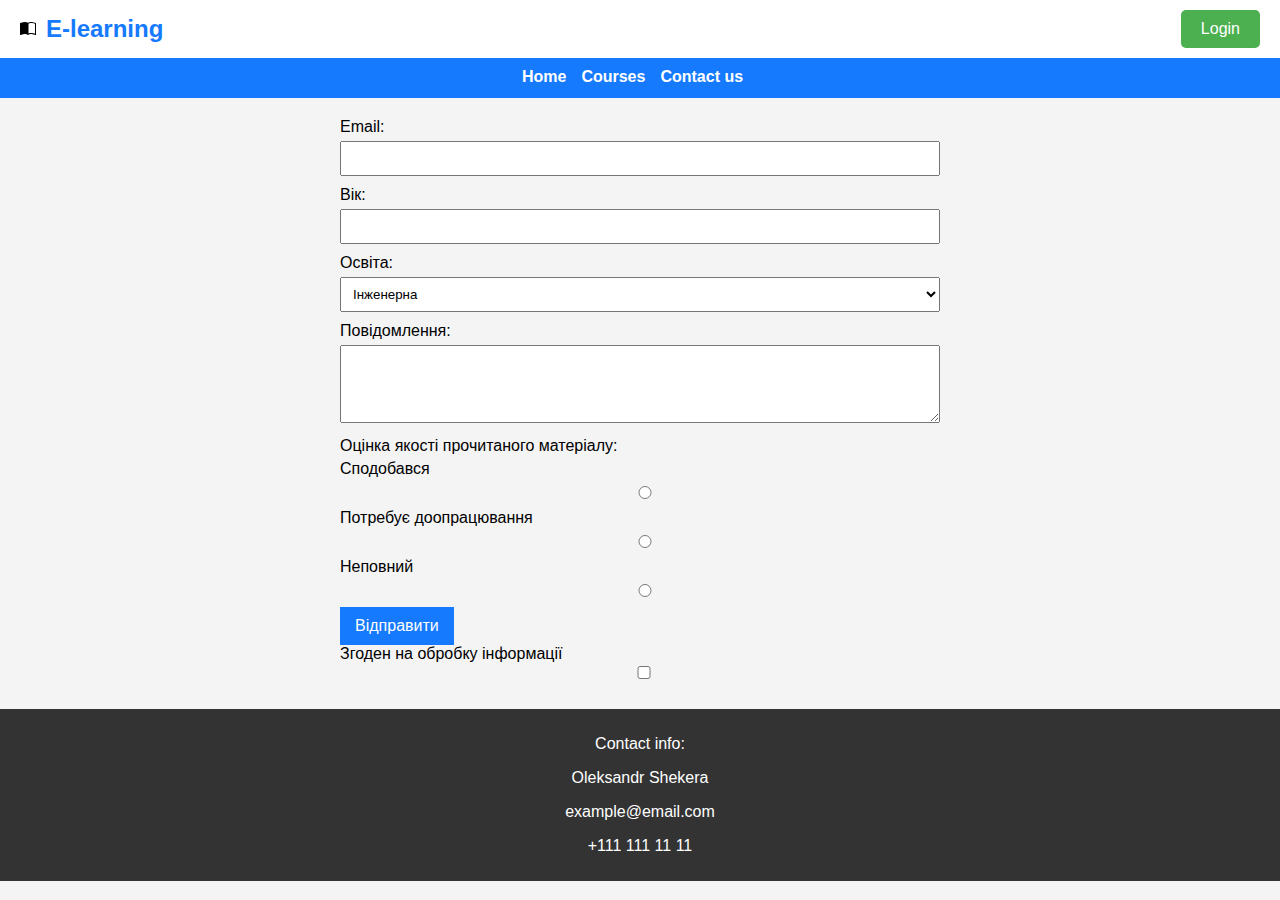
==== contact.html @ b52b73f3 "lab2" ====
<!DOCTYPE html>
<html lang="en" xmlns="http://www.w3.org/1999/html">
<head>
    <meta charset="UTF-8">
    <meta name="viewport" content="width=device-width, initial-scale=1.0">
    <style>
        body {
            font-family: Arial, sans-serif;
            margin: 0;
            padding: 0;
            background-color: #f4f4f4;
        }

        header {
            background-color: #ffffff;
            color: #157afe;
            padding: 10px;
            display: flex;
            justify-content: left;
        }

        header h2 {
            margin: 5px 0 0 10px;
        }

        header img {
            margin: 0 0 0 10px;
        }

        #contact p {
            margin: 0;
            padding: 5px;
            background-color: #157afe;
            color: #fff;
            border-radius: 5px;
        }

        #contact a {
            text-decoration: none;
            color: #fff;
            font-weight: bold;
        }
        nav {
            text-align: center;
            background-color: #157afe;
            height: 40px;
        }

        nav ul {
            list-style: none;
            margin: 0;
            padding: 10px;
            display: flex;
            justify-content: center;
        }

        nav li {
            margin-right: 15px;
        }

        nav a {
            text-decoration: none;
            font-weight: bold;
            color: #ffffff;
        }
        main {
            margin: 20px;
        }
        form {
            margin-top: 20px;
            max-width: 600px;
            margin-left: auto;
            margin-right: auto;
        }
        label {
            display: block;
            margin-bottom: 5px;
        }
        input,
        select,
        textarea {
            width: 100%;
            padding: 8px;
            margin-bottom: 10px;
            box-sizing: border-box;
        }
        button {
            padding: 10px 15px;
            background-color: #157afe;
            color: #fff;
            border: none;
            cursor: pointer;
            font-size: 16px;
        }
        footer {
            background-color: #333;
            color: white;
            text-align: center;
            padding: 10px;
        }

        .login-button {
            background-color: #4caf50;
            color: white;
            padding: 10px 20px;
            margin-left: auto;
            margin-right: 10px;
            border: none;
            border-radius: 5px;
            cursor: pointer;
        }

    </style>
</head>
<body>
<header>
    <img src="data/book-half.svg" alt="Лого сайту">
    <h2>E-learning</h2>
    <button class="login-button" onclick="redirectToLogin()">Login</button>
</header>

<nav>
    <ul>
        <li><a href="index.html">Home</a></li>
        <li><a href="courses.html">Courses</a></li>
        <li><a href="contact.html">Contact us</a></li>
    </ul>
</nav>
<main>
    <!-- Форма зворотнього зв'язку -->
    <form action="ваш_скрипт_обробника.php" method="post">
        <label for="email">Email:</label>
        <input type="email" id="email" name="email" required>

        <label for="age">Вік:</label>
        <input type="number" id="age" name="age" required>

        <label for="education">Освіта:</label>
        <select id="education" name="education" required>
            <option value="інженерна">Інженерна</option>
            <option value="педагогічна">Педагогічна</option>
            <!-- Додайте інші варіанти освіти за необхідності -->
        </select>

        <label for="feedback">Повідомлення:</label>
        <textarea id="feedback" name="feedback" rows="4" required></textarea>

        <label>Оцінка якості прочитаного матеріалу:</label>
        <label for="like">Сподобався</label>
        <input type="radio" id="like" name="rating" value="like" required>

        <label for="needsImprovement">Потребує доопрацювання</label>
        <input type="radio" id="needsImprovement" name="rating" value="needsImprovement" required>

        <label for="incomplete">Неповний</label>
        <input type="radio" id="incomplete" name="rating" value="incomplete" required>

        <button type="submit">Відправити</button>

        <label for="agreement">
            Згоден на обробку інформації
            <input type="checkbox" id="agreement" name="agreement" required>
        </label>
    </form>
</main>
<footer>
    <div id="contact-info" class="PersonalInfo">
        <p>Contact info:</p>
        <p>Oleksandr Shekera</p>
        <p>example@email.com</p>
        <p>+111 111 11 11</p>
    </div>
</footer>
<script>
    function redirectToLogin() {
        window.location.href = 'login.html';
    }
</script>
</body>
</html>
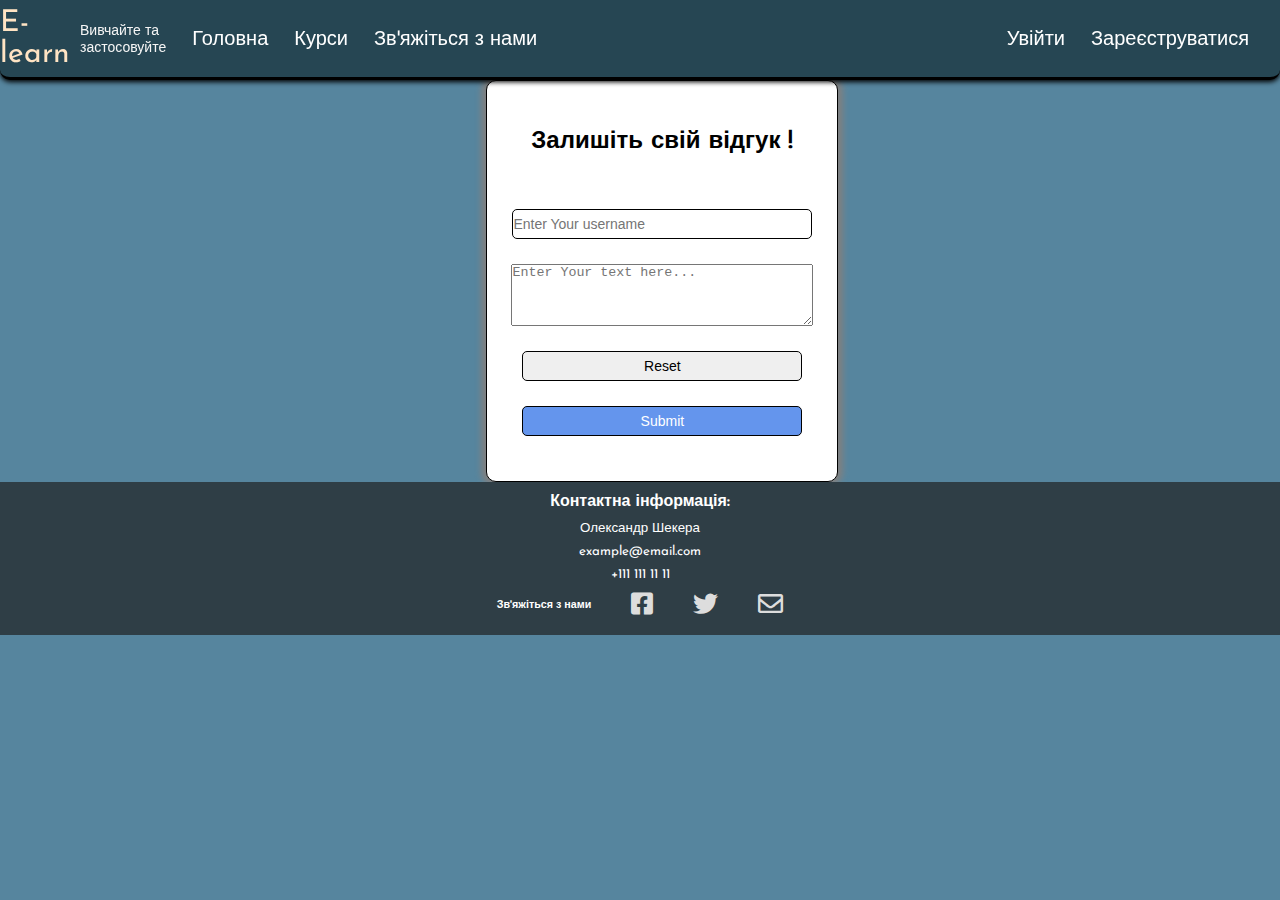
==== commit 72fcc587: "lab 3 courses contact update" ====
--- a/contact.html
+++ b/contact.html
@@ -1,180 +1,74 @@
 <!DOCTYPE html>
-<html lang="en" xmlns="http://www.w3.org/1999/html">
+<html lang="en">
 <head>
-    <meta charset="UTF-8">
-    <meta name="viewport" content="width=device-width, initial-scale=1.0">
-    <style>
-        body {
-            font-family: Arial, sans-serif;
-            margin: 0;
-            padding: 0;
-            background-color: #f4f4f4;
-        }
-
-        header {
-            background-color: #ffffff;
-            color: #157afe;
-            padding: 10px;
-            display: flex;
-            justify-content: left;
-        }
-
-        header h2 {
-            margin: 5px 0 0 10px;
-        }
-
-        header img {
-            margin: 0 0 0 10px;
-        }
-
-        #contact p {
-            margin: 0;
-            padding: 5px;
-            background-color: #157afe;
-            color: #fff;
-            border-radius: 5px;
-        }
-
-        #contact a {
-            text-decoration: none;
-            color: #fff;
-            font-weight: bold;
-        }
-        nav {
-            text-align: center;
-            background-color: #157afe;
-            height: 40px;
-        }
-
-        nav ul {
-            list-style: none;
-            margin: 0;
-            padding: 10px;
-            display: flex;
-            justify-content: center;
-        }
-
-        nav li {
-            margin-right: 15px;
-        }
-
-        nav a {
-            text-decoration: none;
-            font-weight: bold;
-            color: #ffffff;
-        }
-        main {
-            margin: 20px;
-        }
-        form {
-            margin-top: 20px;
-            max-width: 600px;
-            margin-left: auto;
-            margin-right: auto;
-        }
-        label {
-            display: block;
-            margin-bottom: 5px;
-        }
-        input,
-        select,
-        textarea {
-            width: 100%;
-            padding: 8px;
-            margin-bottom: 10px;
-            box-sizing: border-box;
-        }
-        button {
-            padding: 10px 15px;
-            background-color: #157afe;
-            color: #fff;
-            border: none;
-            cursor: pointer;
-            font-size: 16px;
-        }
-        footer {
-            background-color: #333;
-            color: white;
-            text-align: center;
-            padding: 10px;
-        }
-
-        .login-button {
-            background-color: #4caf50;
-            color: white;
-            padding: 10px 20px;
-            margin-left: auto;
-            margin-right: 10px;
-            border: none;
-            border-radius: 5px;
-            cursor: pointer;
-        }
-
-    </style>
+    <meta charset="UTF-8"/>
+    <meta http-equiv="X-UA-Compatible" content="IE=edge"/>
+    <meta name="viewport" content="width=device-width, initial-scale=1.0"/>
+    <link rel="stylesheet" href="style.css"/>
+    <link
+            rel="stylesheet"
+            href="https://cdnjs.cloudflare.com/ajax/libs/font-awesome/5.15.1/css/all.min.css"
+    />
+    <title>Feedback</title>
 </head>
 <body>
-<header>
-    <img src="data/book-half.svg" alt="Лого сайту">
-    <h2>E-learning</h2>
-    <button class="login-button" onclick="redirectToLogin()">Login</button>
-</header>
+<nav class="navbar">
+    <div class="fst_navDiv">
+        <a class="" href="index.html">E-learn</a>
+        <span class="">Вивчайте та застосовуйте</span>
+    </div>
+    <div class="Snd_navDiv">
+        <ul class="">
+            <li class=""><a href="index.html" class="a_tag_elm"> Головна</a></li>
+            <li class="">
+                <a href="courses.html" class="a_tag_elm"
+                >Курси</a
+                >
+            </li>
+            <li class=""><a href="contact.html" class="a_tag_elm">Зв'яжіться з нами</a></li>
+        </ul>
+    </div>
 
-<nav>
+    <div class="Snd_navDiv indexSecondNav">
+        <ul class="">
+            <li><a href="login.html" id="Login" class="a_tag_elm">Увійти</a></li>
+            <li><a href="signup.html" id="formDisplay" class="a_tag_elm">Зареєструватися</a></li>
+        </ul>
+    </div>
+</nav>
+<div id="feedback">
+    <div id="feedbackForm">
+        <h2>Залишіть свій відгук !</h2>
+        <p id="closeFeedbackForm">+</p>
+        <form id="feedForm">
+            <input
+                    type="text"
+                    placeholder="Enter Your username"
+                    class="feedbackInput"
+            />
+            <textarea
+                    rows="4"
+                    cols="50"
+                    name="comment"
+                    placeholder="Enter Your text here..."
+            ></textarea>
+            <input type="reset" value="Reset" class="feedBackResetButton"/>
+            <input type="submit" value="Submit" class="feedBackSumbitButton"/>
+        </form>
+    </div>
+</div>
+<footer class="mainFooter homefooter">
+    <h4>Контактна інформація:</h4>
+    <small>Олександр Шекера</small>
+    <small>example@email.com</small>
+    <small>+111 111 11 11</small>
     <ul>
-        <li><a href="index.html">Home</a></li>
-        <li><a href="courses.html">Courses</a></li>
-        <li><a href="contact.html">Contact us</a></li>
+        <h6>Зв'яжіться з нами</h6>
+        <li class="footerLi"><a href="https://www.facebook.com/"><i class="fab fa-facebook-square fa_custom"></i></a>
+        </li>
+        <li class="footerLi"><a href="https://twitter.com"><i class="fab fa-twitter fa_custom"></i></a></li>
+        <li class="footerLi"><a href="https://www.gmail.com/"><i class="far fa-envelope fa_custom"></i></a></li>
     </ul>
-</nav>
-<main>
-    <!-- Форма зворотнього зв'язку -->
-    <form action="ваш_скрипт_обробника.php" method="post">
-        <label for="email">Email:</label>
-        <input type="email" id="email" name="email" required>
-
-        <label for="age">Вік:</label>
-        <input type="number" id="age" name="age" required>
-
-        <label for="education">Освіта:</label>
-        <select id="education" name="education" required>
-            <option value="інженерна">Інженерна</option>
-            <option value="педагогічна">Педагогічна</option>
-            <!-- Додайте інші варіанти освіти за необхідності -->
-        </select>
-
-        <label for="feedback">Повідомлення:</label>
-        <textarea id="feedback" name="feedback" rows="4" required></textarea>
-
-        <label>Оцінка якості прочитаного матеріалу:</label>
-        <label for="like">Сподобався</label>
-        <input type="radio" id="like" name="rating" value="like" required>
-
-        <label for="needsImprovement">Потребує доопрацювання</label>
-        <input type="radio" id="needsImprovement" name="rating" value="needsImprovement" required>
-
-        <label for="incomplete">Неповний</label>
-        <input type="radio" id="incomplete" name="rating" value="incomplete" required>
-
-        <button type="submit">Відправити</button>
-
-        <label for="agreement">
-            Згоден на обробку інформації
-            <input type="checkbox" id="agreement" name="agreement" required>
-        </label>
-    </form>
-</main>
-<footer>
-    <div id="contact-info" class="PersonalInfo">
-        <p>Contact info:</p>
-        <p>Oleksandr Shekera</p>
-        <p>example@email.com</p>
-        <p>+111 111 11 11</p>
-    </div>
 </footer>
-<script>
-    function redirectToLogin() {
-        window.location.href = 'login.html';
-    }
-</script>
 </body>
 </html>--- a/style.css
+++ b/style.css
@@ -0,0 +1,554 @@
+@import url("https://fonts.googleapis.com/css2?family=Josefin+Sans&family=Newsreader&display=swap");
+@import url("https://fonts.googleapis.com/css2?family=Josefin+Sans:wght@400;600&family=Newsreader&display=swap");
+
+* {
+    margin: 0;
+    padding: 0;
+}
+
+body {
+    font-family: "Josefin Sans", sans-serif;
+    background-color: #56859e;
+}
+
+/* ------------------------------------Navigation Bar--------------------------------- */
+.navbar {
+    width: 100%;
+    display: flex;
+    background-color: #264653;
+    height: 80px;
+    gap: 5px;
+    justify-content: space-around;
+    font-size: 20px;
+    position: fixed;
+    z-index: 2;
+    font-family: "Josefin Sans", sans-serif;
+    box-sizing: border-box;
+    box-shadow: 0px 2px 5px #000;
+    border-bottom: 3px solid #000;
+    border-bottom-left-radius: 10px;
+    border-bottom-right-radius: 10px;
+}
+
+.fst_navDiv {
+    width: 27%;
+    display: flex;
+    justify-content: center;
+    align-items: center;
+}
+
+.fst_navDiv a {
+    font-size: 30px;
+    margin-right: 10px;
+    color: bisque;
+    text-decoration: none;
+}
+
+.fst_navDiv span {
+    font-size: 14px;
+    color: whitesmoke;
+}
+
+.Snd_navDiv {
+    display: flex;
+    width: 80%;
+    align-items: center;
+    padding-right: 21px;
+    position: relative;
+}
+
+.indexSecondNav {
+    justify-content: flex-end;
+}
+
+.logout_li {
+    position: absolute;
+    right: 58px;
+}
+
+.secdiv {
+    display: flex;
+    justify-content: flex-end;
+}
+
+.Snd_navDiv ul li {
+    text-decoration: none;
+    display: inline;
+}
+
+.a_tag_elm {
+    padding: 10px;
+    color: white;
+    text-decoration: none;
+}
+
+.a_tag_elm:hover {
+    box-sizing: border-box;
+    border-radius: 10px;
+    background-color: #0e3347;
+    cursor: pointer;
+}
+
+/* ------------------------------------Home page Video Div--------------------------------- */
+.video_nd_txt_div {
+    position: relative;
+    height: 100%;
+    z-index: -1;
+}
+
+.video_div {
+    position: relative;
+}
+
+.Bg_video {
+    height: 100%;
+    width: 100%;
+}
+
+.blue_color_div {
+    position: absolute;
+    top: 0;
+    left: 0;
+    height: 100%;
+    width: 100%;
+    background-color: #225470;
+    opacity: 0.8;
+}
+
+.txt_div {
+    position: absolute;
+    z-index: 1;
+    top: 45%;
+    left: 38%;
+    text-align: center;
+    color: #fff;
+    gap: 10px;
+    height: 120px;
+}
+
+.txt_div h1 {
+    font-size: 40px;
+}
+
+.txt_div small {
+    font-size: 20px;
+}
+
+.platformdetails {
+    position: absolute;
+    z-index: 1;
+    bottom: 30%;
+    left: 30%;
+    text-align: center;
+    color: #fff;
+    height: 50px;
+    width: auto;
+    display: flex;
+    justify-content: center;
+    align-items: center;
+}
+
+/* ------------------------------------Index page Login form --------------------------------- */
+.logindiv {
+    visibility: visible;
+    position: absolute;
+    top: 21%;
+    left: 555px;
+    box-sizing: border-box;
+    width: 400px;
+    height: 450px;
+    background: white;
+    border: 1px solid black;
+    border-radius: 10px;
+    display: flex;
+    box-shadow: 0px 0px 6px 6px grey;
+    flex-direction: column;
+    align-items: center;
+}
+
+.login_heading {
+    font-size: 35px;
+    color: black;
+    text-align: center;
+    margin-top: 60px;
+}
+
+#SwitchtoSignUp {
+    color: blue;
+    cursor: pointer;
+    text-decoration: underline;
+}
+
+.logindiv2 {
+    text-align: center;
+    height: 60%;
+    width: 80%;
+    display: flex;
+    align-content: center;
+    justify-content: center;
+    align-items: center;
+}
+
+form > input {
+    margin-top: 10px;
+    box-sizing: border-box;
+    border: solid 1px black;
+    border-radius: 5px;
+    font-size: 14px;
+    height: 30px;
+}
+
+#login_form {
+    height: 100%;
+    width: 100%;
+    display: flex;
+    flex-direction: column;
+    align-content: center;
+    justify-content: center;
+    align-items: stretch;
+}
+
+#login-form-submit {
+    color: #fff;
+    background-color: cornflowerblue;
+    cursor: pointer;
+    margin-top: 10px;
+    border-radius: 5px;
+    width: 60%;
+    height: 30px;
+    text-decoration: none;
+    border: 1px solid black;
+    margin: 10px auto;
+}
+
+#login-form-submit:hover {
+    background-color: darkblue;
+}
+
+.CloseLoginDivBttn {
+    position: absolute;
+    top: -9px;
+    right: 0px;
+    font-size: 35px;
+    transform: rotate(45deg);
+    cursor: pointer;
+}
+
+/* ------------------------------------Index page SignUp Form--------------------------------- */
+#signUpForm {
+    display: flex;
+    flex-direction: column;
+    width: 100%;
+    gap: 10px;
+    justify-content: center;
+    align-items: center;
+}
+
+#signUpDiv {
+    width: 400px;
+    height: 450px;
+    background: white;
+    position: relative;
+    justify-content: center;
+    border: 1px solid black;
+    border-radius: 5px;
+    margin: 10px auto;
+    display: flex;
+    flex-direction: column;
+    visibility: visible;
+    box-shadow: 0px 0px 6px 6px grey;
+}
+
+.inputvalitation {
+    border-radius: 5px;
+    width: 80%;
+    height: 28px;
+    text-decoration: none;
+    border: 1px solid black;
+}
+
+#signUpDiv h1 {
+    display: flex;
+    justify-content: center;
+}
+
+#signUpForm input:focus-visible {
+    outline: none;
+}
+
+#switchToLogin {
+    color: blue;
+    cursor: pointer;
+    text-decoration: underline;
+}
+
+#closeForm {
+    position: absolute;
+    top: 0;
+    right: 0;
+    cursor: pointer;
+    font-size: 30px;
+    font-weight: 800;
+    width: fit-content;
+    margin: 0px;
+    height: auto;
+    transform: rotate(45deg);
+}
+
+#signUpButton {
+    color: #fff;
+    background-color: cornflowerblue;
+    cursor: pointer;
+    margin-top: 10px;
+    border-radius: 5px;
+    width: 80%;
+    height: 30px;
+    text-decoration: none;
+    border: 1px solid black;
+}
+
+#signUpButton:hover {
+    background-color: darkblue;
+}
+
+.switchText {
+    display: flex;
+    justify-content: center;
+    height: 50px;
+    align-items: flex-end;
+}
+
+.signDiv {
+    visibility: hidden;
+    height: 350px;
+    width: 327px;
+    position: absolute;
+    top: 140px;
+    left: 551px;
+    margin-top: 10px;
+    border: solid 1px black;
+    border-radius: 10px;
+    background-color: black;
+}
+
+/* ------------------------------------Home Page Courses info Div--------------------------------- */
+#allcourses {
+    padding-top: 85px;
+}
+
+.courses {
+    width: 100%;
+    height: fit-content;
+    display: flex;
+    flex-wrap: wrap;
+    margin-top: 2px;
+    gap: 20px;
+    justify-content: center;
+    padding-bottom: 30px;
+    min-height: calc(100vh - 213px);
+}
+
+.courseHeading {
+    text-align: center;
+    text-decoration: underline;
+    font-size: 50px;
+}
+
+.courseName {
+    text-align: center;
+    text-decoration: underline;
+    margin: 10px;
+}
+
+.course1 {
+    height: 340px;
+    width: 30%;
+    background-color: #1f586e;
+    box-sizing: border-box;
+    border: 1px solid black;
+    border-radius: 2em 1em 4em / 0.5em 3em;
+    margin-top: 45px;
+    position: relative;
+    display: flex;
+    gap: 7px;
+    transform: scale(1);
+    transition: transform .5s, opacity .5s;
+    color: whitesmoke;
+}
+
+.course1:hover {
+    transform: scale(1.03);
+    opacity: 0.9;
+    box-sizing: border-box;
+    border: 2px solid black;
+    color: antiquewhite;
+}
+
+.courseImgDiv {
+    height: 250px;
+    width: 240%;
+    margin: 5px;
+}
+
+.courseImg {
+    height: 99%;
+    width: 99%;
+    border-radius: 8px;
+}
+
+.coursePrice {
+    margin-top: 30px;
+}
+
+.courseTime span {
+    font-weight: 800;
+}
+
+.addtocartbtn {
+    position: absolute;
+    bottom: 35px;
+    right: 60px;
+    border-radius: 5px;
+    cursor: pointer;
+    height: 45px;
+    width: 120px;
+    font-weight: 700;
+}
+
+.addtocartbtn:hover {
+    background-color: #1f586e;
+    color: whitesmoke;
+}
+
+/* ------------------------------------Footer CSS--------------------------------- */
+.mainFooter {
+    padding-top: 10px;
+    padding-bottom: 10px;
+    text-align: center;
+    display: flex;
+    color: white;
+    background-color: #2f3e46;
+    flex-direction: column;
+    gap: 10px;
+    height: 133px;
+}
+
+.mainFooter ul {
+    display: flex;
+    flex-direction: row;
+    align-content: center;
+    justify-content: center;
+    gap: 40px;
+    text-align: center;
+    list-style-type: none;
+}
+
+.mainFooter ul h6 {
+    display: flex;
+    align-items: center;
+}
+
+.footerLi i {
+    font-size: 25px;
+}
+
+.footerLi i:hover {
+    cursor: pointer;
+}
+
+.fa_custom {
+    color: #dddddd;
+}
+
+/* ------------------------------------Feedback  Form--------------------------------- */
+#feedback {
+    padding-top: 80px;
+    padding-left: 38%;
+}
+
+#feedbackForm {
+    height: 400px;
+    z-index: 3;
+    background: white;
+    width: 350px;
+    display: flex;
+    text-align: center;
+    flex-direction: column;
+    align-content: center;
+    justify-content: space-evenly;
+    box-shadow: 0px 0px 6px 5px grey;
+    border: 1px solid black;
+    border-radius: 10px;
+
+}
+
+#closeFeedbackForm {
+    position: absolute;
+    top: -4px;
+    right: 0px;
+    font-size: 35px;
+    transform: rotate(45deg);
+    cursor: pointer;
+}
+
+#feedForm {
+    display: flex;
+    flex-direction: column;
+    align-content: center;
+    justify-content: center;
+    align-items: center;
+    gap: 15px;
+}
+
+.feedbackInput {
+    margin-bottom: 10px;
+    width: 300px;
+}
+
+#feedForm > textarea {
+    display: flex;
+    justify-content: flex-start;
+    align-items: flex-start;
+    text-align: left;
+    width: 300px;
+}
+
+.feedBackSumbitButton {
+    color: #fff;
+    background-color: cornflowerblue;
+    cursor: pointer;
+    margin-top: 10px;
+    border-radius: 5px;
+    width: 80%;
+    height: 30px;
+    text-decoration: none;
+    border: 1px solid black;
+}
+
+.feedBackResetButton {
+    cursor: pointer;
+    margin-top: 10px;
+    border-radius: 5px;
+    width: 80%;
+    height: 30px;
+    text-decoration: none;
+    border: 1px solid black;
+}
+
+.feedBackResetButton:hover {
+    color: #fff;
+    background-color: cornflowerblue;
+}
+
+.feedBackSumbitButton:hover {
+    background-color: darkblue;
+}
+
+
+
+
+
+
+
+
+
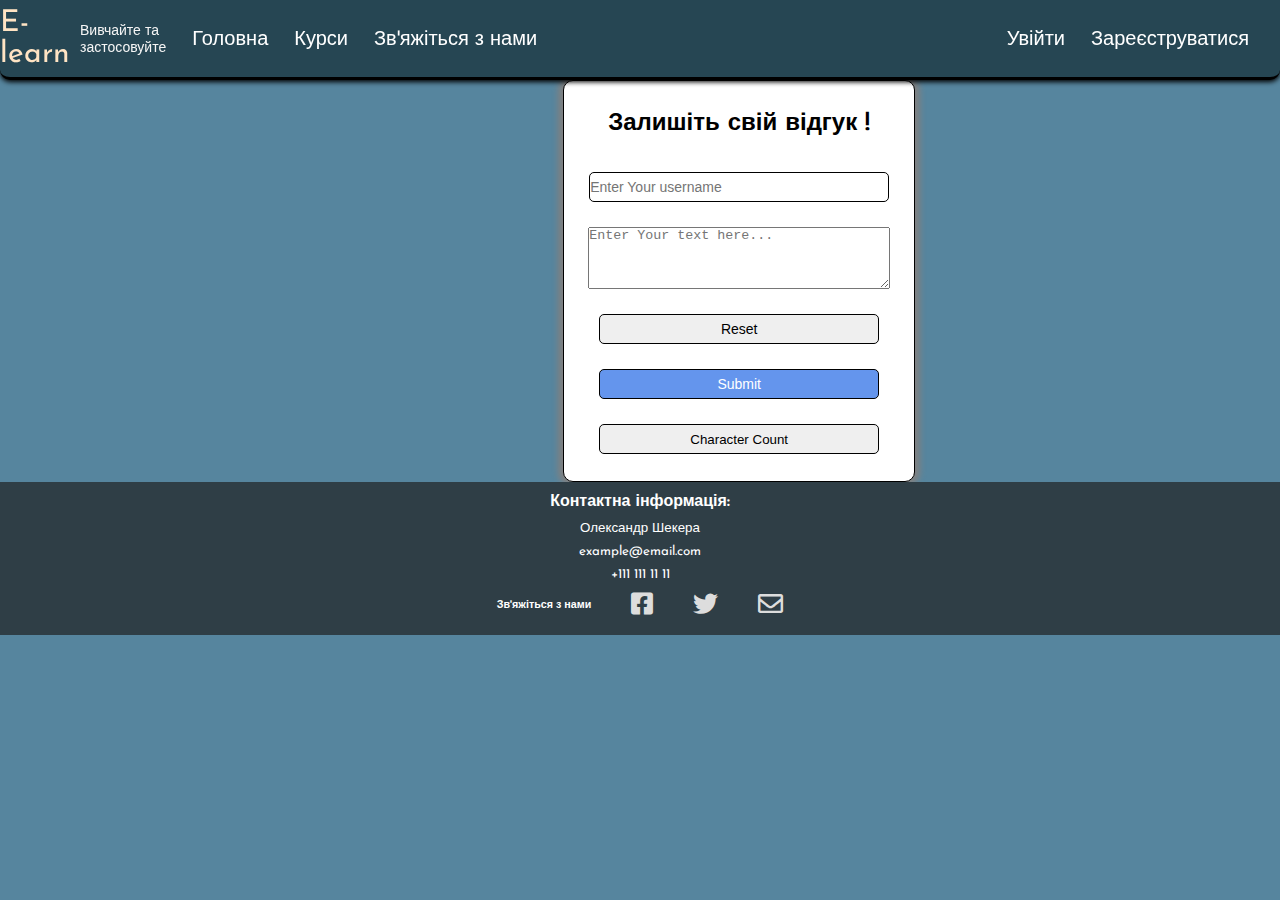
==== commit 1070ef23: "lab 4" ====
--- a/contact.html
+++ b/contact.html
@@ -10,6 +10,7 @@
             href="https://cdnjs.cloudflare.com/ajax/libs/font-awesome/5.15.1/css/all.min.css"
     />
     <title>Feedback</title>
+    <script src="count.js"></script>
 </head>
 <body>
 <nav class="navbar">
@@ -47,6 +48,7 @@
                     class="feedbackInput"
             />
             <textarea
+                    id="textField"
                     rows="4"
                     cols="50"
                     name="comment"
@@ -54,6 +56,8 @@
             ></textarea>
             <input type="reset" value="Reset" class="feedBackResetButton"/>
             <input type="submit" value="Submit" class="feedBackSumbitButton"/>
+            <button id="character-count-btn" class="feedBackResetButton">Character Count</button>
+
         </form>
     </div>
 </div>
--- a/style.css
+++ b/style.css
@@ -149,11 +149,12 @@
 }
 
 /* ------------------------------------Index page Login form --------------------------------- */
+
 .logindiv {
     visibility: visible;
     position: absolute;
-    top: 21%;
-    left: 555px;
+    top: 25%;
+    left: 44%;
     box-sizing: border-box;
     width: 400px;
     height: 450px;
@@ -323,9 +324,8 @@
     height: 350px;
     width: 327px;
     position: absolute;
-    top: 140px;
-    left: 551px;
-    margin-top: 10px;
+    top: 25%;
+    left: 44%;
     border: solid 1px black;
     border-radius: 10px;
     background-color: black;
@@ -462,8 +462,9 @@
 
 /* ------------------------------------Feedback  Form--------------------------------- */
 #feedback {
+    padding-left: 44%;
     padding-top: 80px;
-    padding-left: 38%;
+
 }
 
 #feedbackForm {
